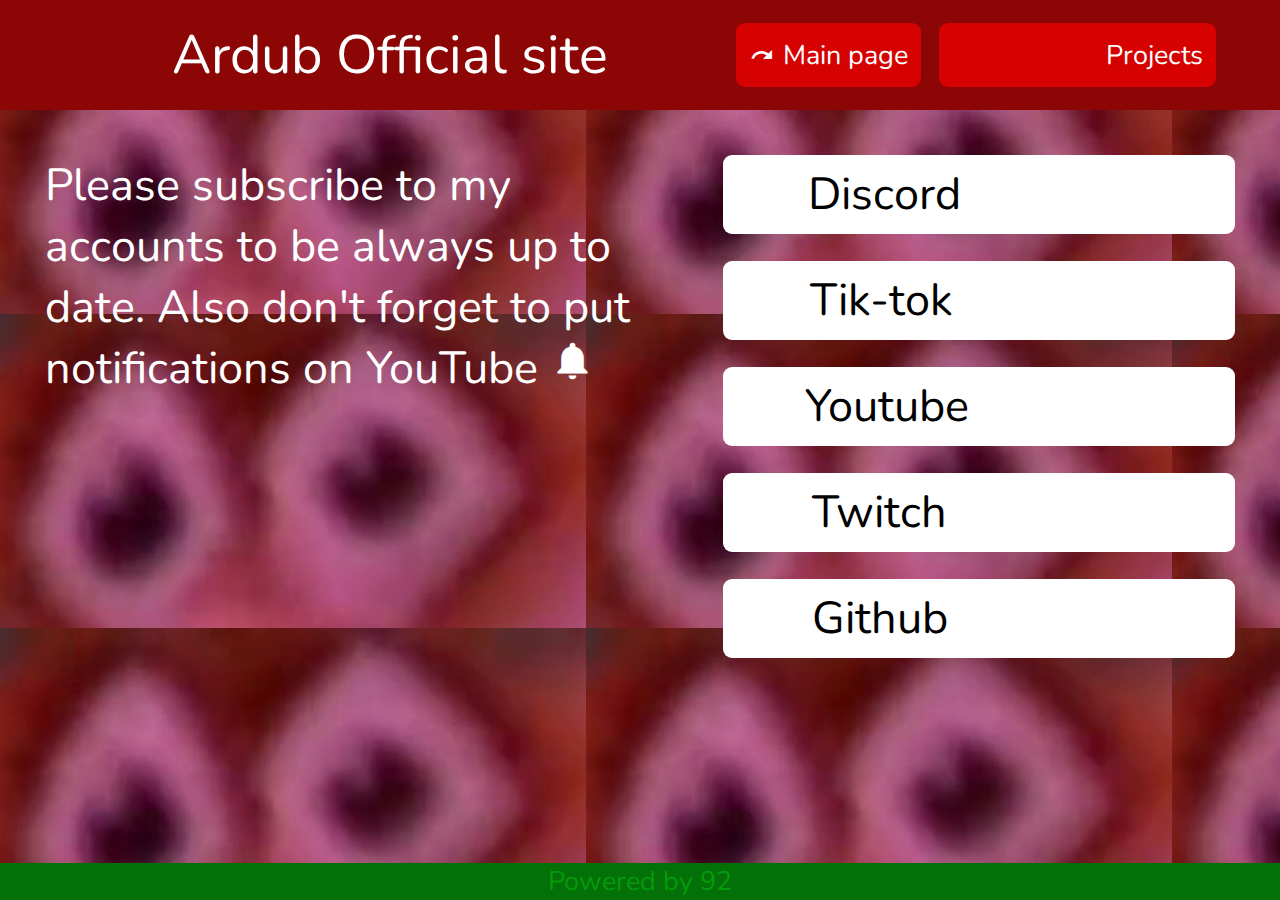
==== links.html @ 2c58c325 "Add files via upload" ====
<!DOCTYPE html>
<html lang="en">
<head>
    <!-- Main -->
    <meta charset="UTF-8">
    <meta http-equiv="X-UA-Compatible" content="IE=edge">
    <meta name="viewport" content="width=device-width, initial-scale=1.0">
    <link rel="stylesheet" href="../style.css">
    <link rel="icon" href="../img/icon.ico" type="image/x-icon">
    <title>Ardub: Links</title>
    
    <!-- Fonts -->
    <link href="https://fonts.googleapis.com/icon?family=Material+Icons" rel="stylesheet">
    <link rel="preconnect" href="https://fonts.googleapis.com">
    <link rel="preconnect" href="https://fonts.gstatic.com" crossorigin>
    <link href="https://fonts.googleapis.com/css2?family=Roboto&display=swap" rel="stylesheet">
    <link href="https://fonts.googleapis.com/css2?family=Nunito:wght@900&display=swap" rel="stylesheet"> 
</head>
<body>
    <header>
        <a href="../index.html"><div class="logo">
            <img src="../img/logo.png" alt="">
            <h1>Ardub Official site</h1>
        </div></a>
        <ul class="navigation">
            <a href="../index.html"><li>
                <span class="material-icons">redo</span>
                <span>Main page</span>
            </li></a>
            <a href="projects.html"><li class="no-margin">
                <span class="material-icons">source</span>
                <span>Projects</span>
            </li></a>
        </ul>
    </header>
    <main>
        <div class="links">
            <div class="text-links">
                <span>Please subscribe to my accounts to be always up to date. Also don't forget to put notifications on YouTube <span class="material-icons">
                    notifications
                    </span></span>
            </div>
            <div class="link">
                <a href="https://discord.gg/pmvJ6C6fbY" target="_blank"><div>
                    <h1>Discord</h1><img src="../img/social/discord.svg" alt="">
                </div></a>
                <a href="https://www.tiktok.com/@ardub92" target="_blank"><div>
                    <h1>Tik-tok</h1><img src="../img/social/tiktok.svg" alt="">
                </div></a>
                <a href="https://www.youtube.com/channel/UCuiwFVFpXH40RqlrfSPQTYg" target="_blank"><div>
                    <h1>Youtube</h1><img src="../img/social/youtube.svg" alt="">
                </div></a> 
                <a href="https://www.twitch.tv/ardub92" target="_blank"><div>
                    <h1>Twitch</h1><img src="../img/social/twitch.svg" alt="">
                </div></a>
                <a href="https://github.com/ardub92" target="_blank"><div>
                    <h1>Github</h1><img src="../img/social/github.svg" alt="">
                </div></a>
            </div>
        </div>
    </main>
    <footer>
        <p>Powered by 92</p>
    </footer>
</body>
</html>
---- style.css ----
@font-face {
  font-family: milk;
  src: url(font/milk.ttf);
}
* {
  box-sizing: border-box;
}
a {
  all: unset;
  display: block;
}
.no-margin {
  margin: 0;
}
.no-padding {
  padding: 0;
}
body,
h1,
h2,
p,
ul,
li {
  margin: 0;
  padding: 0;
}
h1 {
  font-weight: normal;
}
.material-icons {
  display: flex;
  align-items: center;
  justify-content: center;
}
body {
  background: url(bg.png) repeat fixed black;
  animation: change-background 2s linear infinite;
  min-height: 100vh;
  display: flex;
  flex-direction: column;
}
header {
  display: flex;
  justify-content: space-around;
  align-items: center;
  background-color: #8c0606;
}
header .logo {
  cursor: pointer;
  display: flex;
  align-items: center;
  padding: 2vmin;
}
header .logo h1 {
  font-weight: normal;
  font-size: 6vmin;
  padding-left: 2vh;
  color: white;
  font-family: 'Nunito', sans-serif;
}
header .logo img {
  width: 10vmin;
}
header .navigation {
  padding: 2vh;
  display: flex;
  align-items: center;
  list-style: none;
  font-size: 3vmin;
  color: white;
  font-family: 'Nunito', sans-serif;
}
header .navigation .no-margin {
  margin: 0px;
}
header .navigation li {
  margin-right: 2vh;
  display: flex;
  align-items: center;
  padding: 1.5vmin;
  background-color: #d60202;
  border-radius: 1vmin;
  cursor: pointer;
  transition-duration: 0.3s;
}
header .navigation li:hover {
  transition-duration: 0.3s;
  transform: scale(0.9);
  color: #33cc34;
}
header .navigation .material-icons {
  padding-right: 1vmin;
}
header .ads {
  transform: scale(0);
  animation: bounce-in 1s ease-in-out 2s 1 normal both;
  background-color: #fc0043;
  border-radius: 2vmin;
  padding: 0.5vmax;
  font-size: 1.5vmax;
  display: flex;
  flex-direction: column;
  align-items: center;
  justify-content: center;
  position: absolute;
  margin-top: 10vmax;
}
header .ads .material-icons {
  font-size: 2vmax;
}
.hello-logo {
  animation: bounce-in 1s ease-in-out 0s 1 normal;
}
.hello {
  display: flex;
  align-items: center;
  justify-content: space-evenly;
  font-family: 'Nunito', sans-serif;
  text-align: center;
  color: white;
}
.hello img {
  padding: 10vmin;
  width: 40vw;
}
.hello article {
  animation: slideInRight 1s ease-in-out 0s 1 normal;
  font-size: 4vmin;
  padding: 10vmin;
}
.hello .material-icons {
  font-size: 3vmin;
}
.project-text {
  display: flex;
  flex-direction: row;
  justify-content: space-around;
  padding-top: 5vmin;
  font-family: 'Nunito', sans-serif;
  color: white;
  font-size: 8vmin;
}
.projects {
  display: flex;
  flex-wrap: wrap;
  justify-content: space-around;
  margin-bottom: 5vmin;
}
.projects a {
  display: flex;
  justify-content: center;
}
.projects .project {
  width: 45vw;
  display: flex;
  flex-direction: column;
  align-items: left;
  margin: 3vmin;
  padding: 2vmin;
  border-radius: 2vmin;
  background-color: white;
  font-family: 'Nunito', sans-serif;
  transition-duration: 0.3s;
}
.projects .project .description {
  font-size: 2.5vmin;
  color: gray;
}
.projects .project .soon {
  height: 100%;
  display: flex;
  justify-content: space-around;
  align-items: center;
  color: gainsboro;
  font-size: 10vmax;
}
.projects .project img {
  padding: 1vmin;
  border-radius: 2vmin;
  width: 100%;
}
.projects .project h1 {
  padding: 1vmin;
  text-align: center;
  font-size: 5.5vmin;
}
.projects .project .status {
  font-size: 4vmin;
}
.projects .project .status .material-icons {
  font-size: 3vmin;
}
.projects .project .status .not-started {
  color: #7f7f7f;
}
.projects .project .status .frozen {
  color: #0033ff;
}
.projects .project .status .on-proccess {
  color: #00d400;
}
.projects .project .see-more {
  font-size: 2.5vmin;
  color: gray;
}
.projects .project .see-more .material-icons {
  font-size: 2vmin;
}
.projects .project:hover {
  cursor: pointer;
  transition-duration: 0.3s;
  transform: scale(1.05);
}
.links {
  display: flex;
  justify-content: space-around;
}
.links .text-links {
  padding: 5vmin 0 5vmin 5vmin;
  font-family: 'Nunito', sans-serif;
  color: white;
  font-size: 5vmin;
}
.links .text-links .material-icons {
  font-size: 5vmin;
}
.links .link {
  display: flex;
  flex-direction: column;
  align-items: center;
  padding: 5vmin;
}
.links .link div {
  display: flex;
  justify-content: space-around;
  align-items: center;
  background-color: white;
  border-radius: 1vmin;
  font-family: 'Nunito', sans-serif;
  padding: 1vmin;
  margin: 0 0 3vmin 0;
  width: 40vw;
  transition-duration: 0.3s;
}
.links .link div h1 {
  font-size: 5vmin;
}
.links .link div img {
  width: 3vw;
}
.links .link div:hover {
  cursor: pointer;
  transition-duration: 0.3s;
  transform: scale(1.05);
}
footer {
  display: flex;
  justify-content: space-around;
  margin-top: auto;
  background-color: #037008;
  color: #049a0b;
}
footer p {
  font-size: 3vmin;
  font-family: 'Nunito', sans-serif;
}
@keyframes change-background {
  from {
    background-position-x: -32px;
    background-position-y: -32px;
  }
  to {
    background-position-x: 32px;
    background-position-y: 32px;
  }
}
@keyframes bounce-in {
  0% {
    opacity: 0;
    transform: scale(0.3);
  }
  50% {
    opacity: 1;
    transform: scale(1);
  }
  70% {
    transform: scale(0.9);
  }
  100% {
    transform: scale(1);
  }
}
@keyframes slideInRight {
  0% {
    transform: translateX(100%);
  }
  100% {
    transform: translateX(0);
  }
}
@media (max-width: 820px) {
  .logo h1 {
    display: none;
  }
  .hello {
    flex-direction: column;
  }
  .hello h1 {
    padding: 10vmin 5vmin 5vmin 5vmin;
  }
  .hello img {
    padding: 10vmin 0 0 0;
  }
  .projects {
    flex-direction: column;
    align-items: center;
  }
  .projects .project {
    width: 90%;
  }
  .links {
    align-items: center;
    flex-direction: column;
  }
  .links .text-links {
    padding: 4vmin 4vmin 0 4vmin;
  }
  .links .link div {
    width: 60vw;
  }
}
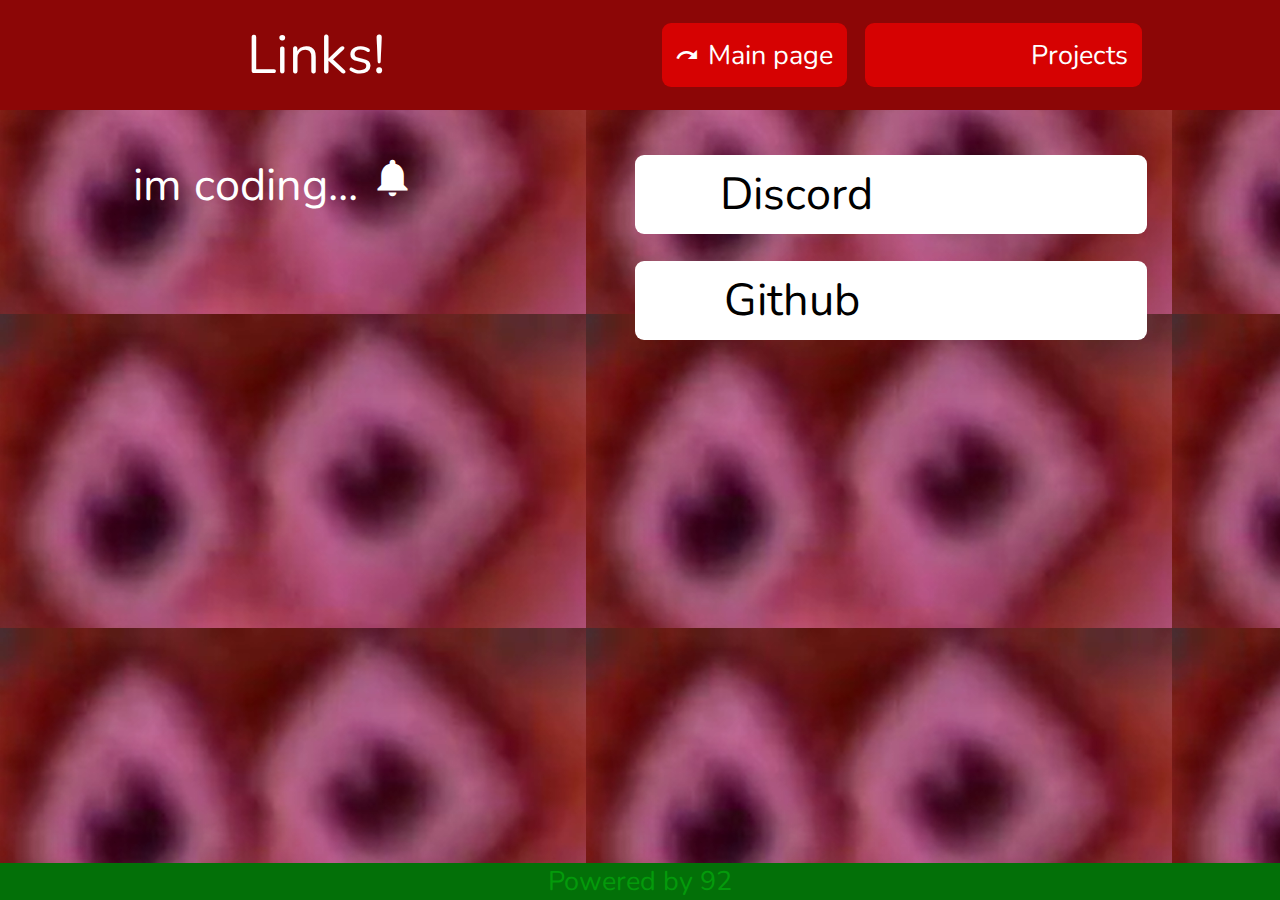
==== commit 1f24464d: "Update links.html" ====
--- a/links.html
+++ b/links.html
@@ -7,7 +7,7 @@
     <meta name="viewport" content="width=device-width, initial-scale=1.0">
     <link rel="stylesheet" href="../style.css">
     <link rel="icon" href="../img/icon.ico" type="image/x-icon">
-    <title>Ardub: Links</title>
+    <title>thegabenamefine Links!</title>
     
     <!-- Fonts -->
     <link href="https://fonts.googleapis.com/icon?family=Material+Icons" rel="stylesheet">
@@ -20,7 +20,7 @@
     <header>
         <a href="../index.html"><div class="logo">
             <img src="../img/logo.png" alt="">
-            <h1>Ardub Official site</h1>
+            <h1>Links!</h1>
         </div></a>
         <ul class="navigation">
             <a href="../index.html"><li>
@@ -36,24 +36,15 @@
     <main>
         <div class="links">
             <div class="text-links">
-                <span>Please subscribe to my accounts to be always up to date. Also don't forget to put notifications on YouTube <span class="material-icons">
+                <span>im coding... <span class="material-icons">
                     notifications
                     </span></span>
             </div>
             <div class="link">
-                <a href="https://discord.gg/pmvJ6C6fbY" target="_blank"><div>
+                <a href="https://discord.gg/NqbhSpz2rh" target="_blank"><div>
                     <h1>Discord</h1><img src="../img/social/discord.svg" alt="">
                 </div></a>
-                <a href="https://www.tiktok.com/@ardub92" target="_blank"><div>
-                    <h1>Tik-tok</h1><img src="../img/social/tiktok.svg" alt="">
-                </div></a>
-                <a href="https://www.youtube.com/channel/UCuiwFVFpXH40RqlrfSPQTYg" target="_blank"><div>
-                    <h1>Youtube</h1><img src="../img/social/youtube.svg" alt="">
-                </div></a> 
-                <a href="https://www.twitch.tv/ardub92" target="_blank"><div>
-                    <h1>Twitch</h1><img src="../img/social/twitch.svg" alt="">
-                </div></a>
-                <a href="https://github.com/ardub92" target="_blank"><div>
+                <a href="https://github.com/thegabenamefinepswh2" target="_blank"><div>
                     <h1>Github</h1><img src="../img/social/github.svg" alt="">
                 </div></a>
             </div>
@@ -63,4 +54,4 @@
         <p>Powered by 92</p>
     </footer>
 </body>
-</html>+</html>
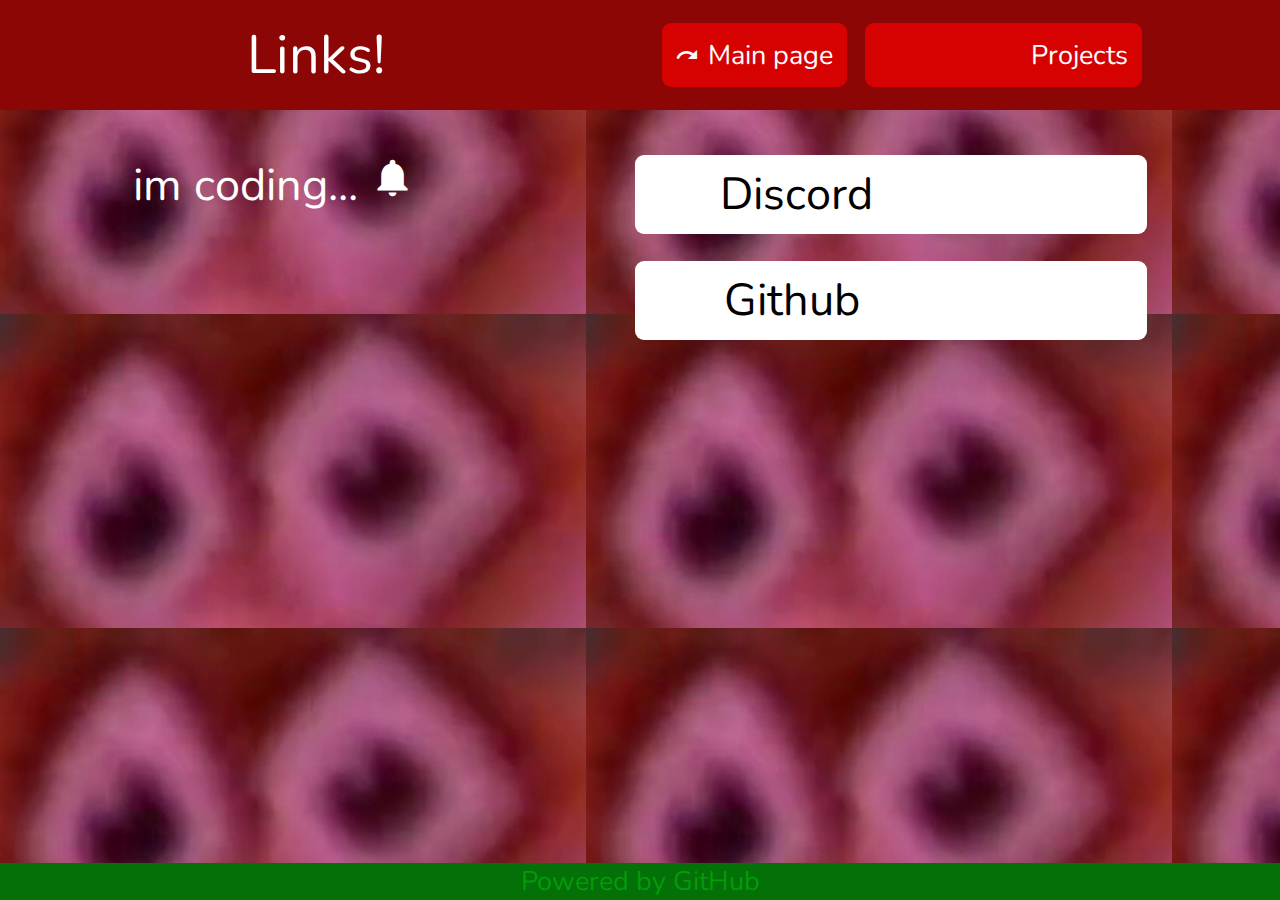
==== commit 6962ad5a: "Update links.html" ====
--- a/links.html
+++ b/links.html
@@ -51,7 +51,7 @@
         </div>
     </main>
     <footer>
-        <p>Powered by 92</p>
+        <p>Powered by GitHub</p>
     </footer>
 </body>
 </html>
